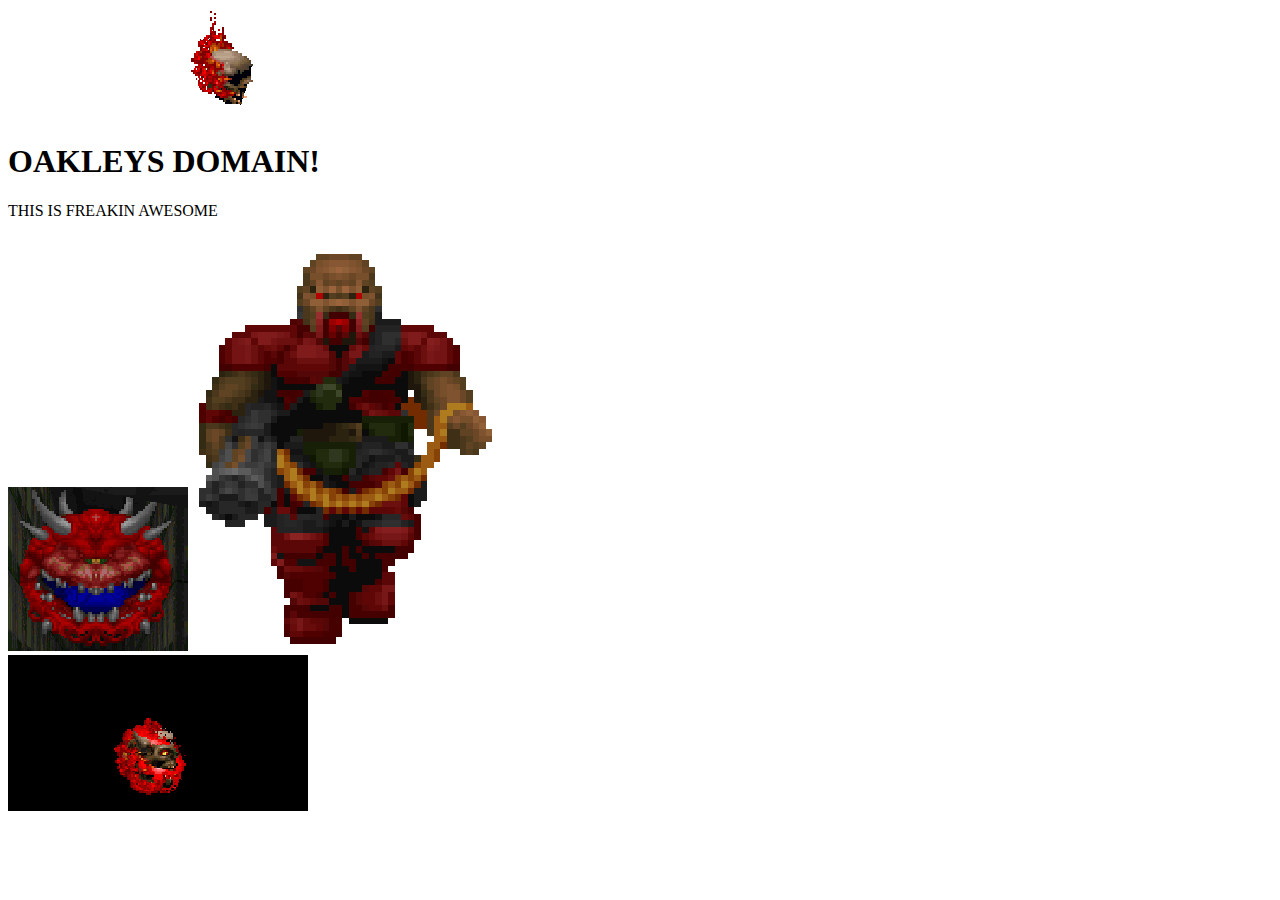
==== index2.html @ 36fdb9cb "index2 change" ====
<!DOCTYPE html>
<html>
<head>
	
</head>
<body>
<img src="lostsoul.gif">
<br>
<h1>OAKLEYS DOMAIN!</h1>
<p>THIS IS FREAKIN AWESOME</p>
<br>
<img src="caco1.png" hieght="300" length="300">
<img src="undeadcom.gif">
<br>
<img src="lostsoul2.gif">
</body>
</html>
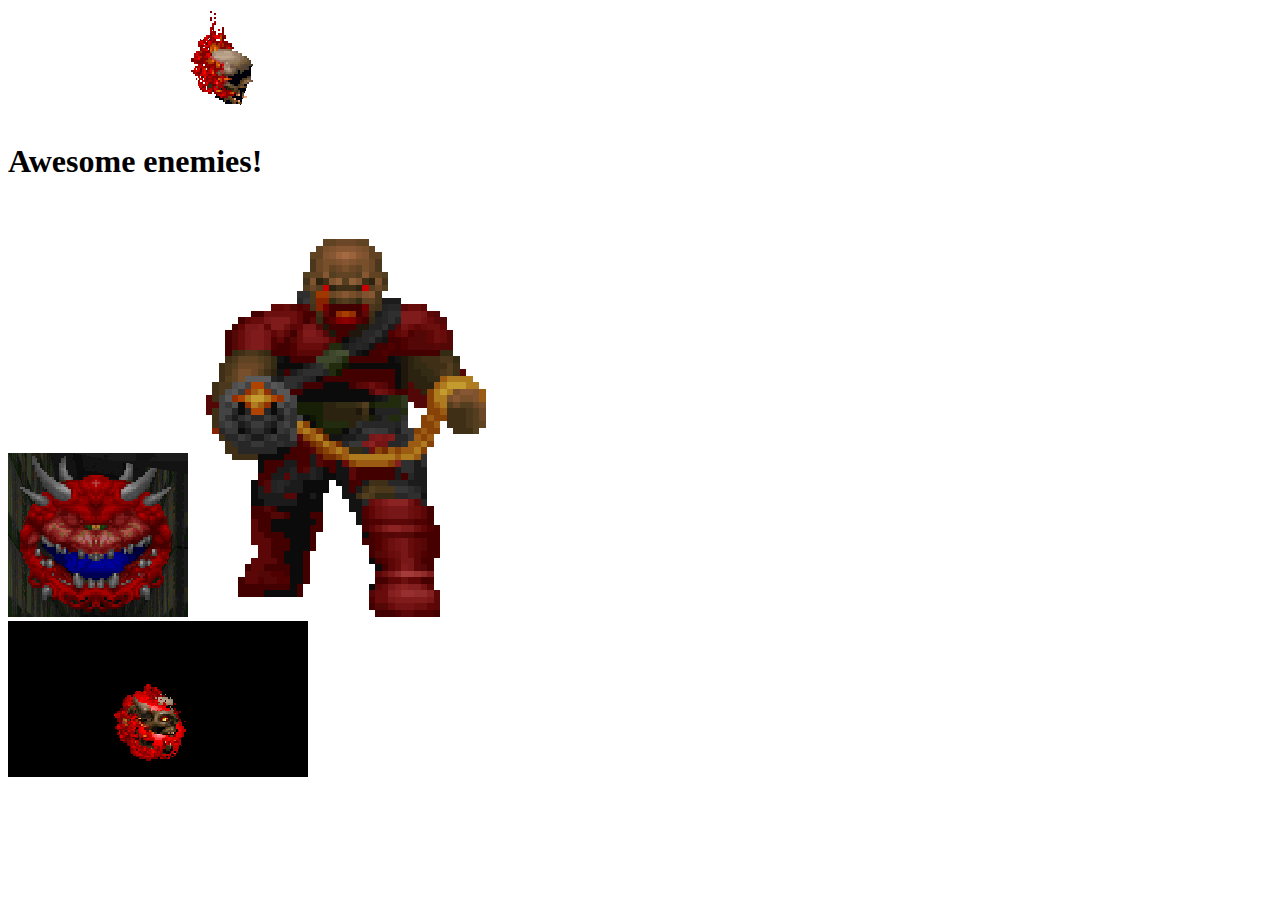
==== commit 953c4874: "page 2 overhall" ====
--- a/index2.html
+++ b/index2.html
@@ -6,8 +6,8 @@
 <body>
 <img src="lostsoul.gif">
 <br>
-<h1>OAKLEYS DOMAIN!</h1>
-<p>THIS IS FREAKIN AWESOME</p>
+<h1>Awesome enemies!</h1>
+<p></p>
 <br>
 <img src="caco1.png" hieght="300" length="300">
 <img src="undeadcom.gif">
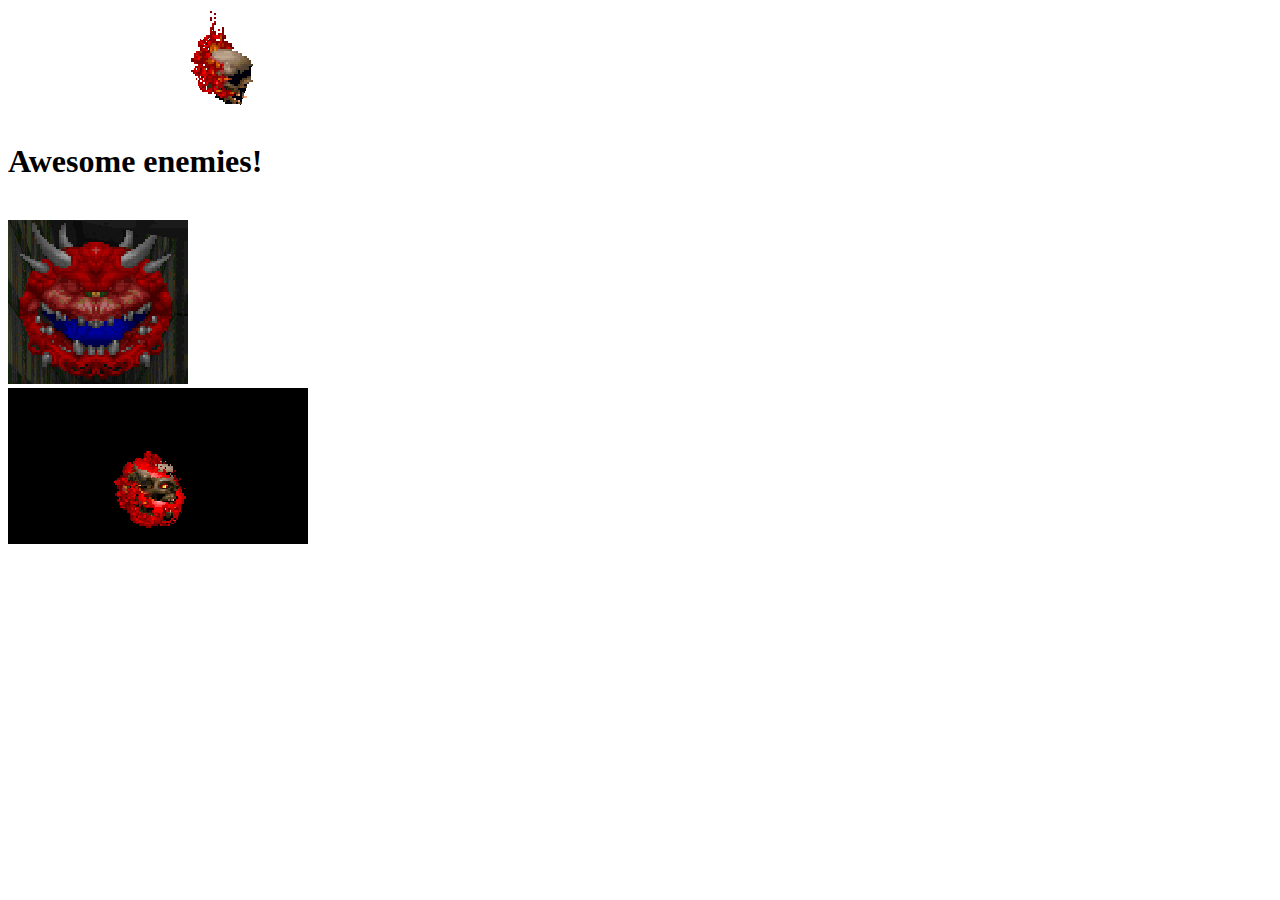
==== commit b11cc5c0: "l" ====
--- a/index2.html
+++ b/index2.html
@@ -10,7 +10,6 @@
 <p></p>
 <br>
 <img src="caco1.png" hieght="300" length="300">
-<img src="undeadcom.gif">
 <br>
 <img src="lostsoul2.gif">
 </body>
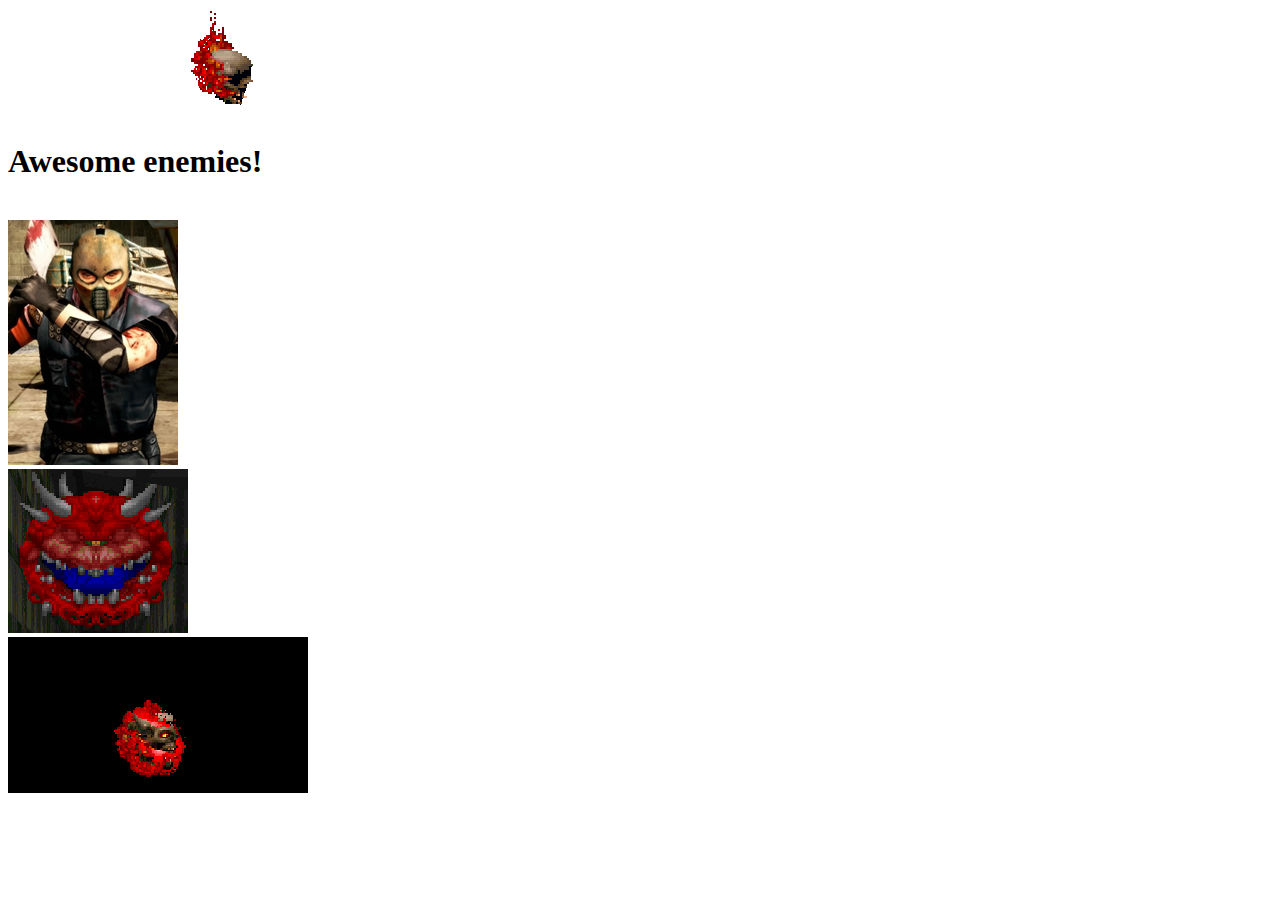
==== commit db442611: "burner enemy" ====
--- a/index2.html
+++ b/index2.html
@@ -9,6 +9,8 @@
 <h1>Awesome enemies!</h1>
 <p></p>
 <br>
+<img src="burner.jpg">
+<br>
 <img src="caco1.png" hieght="300" length="300">
 <br>
 <img src="lostsoul2.gif">
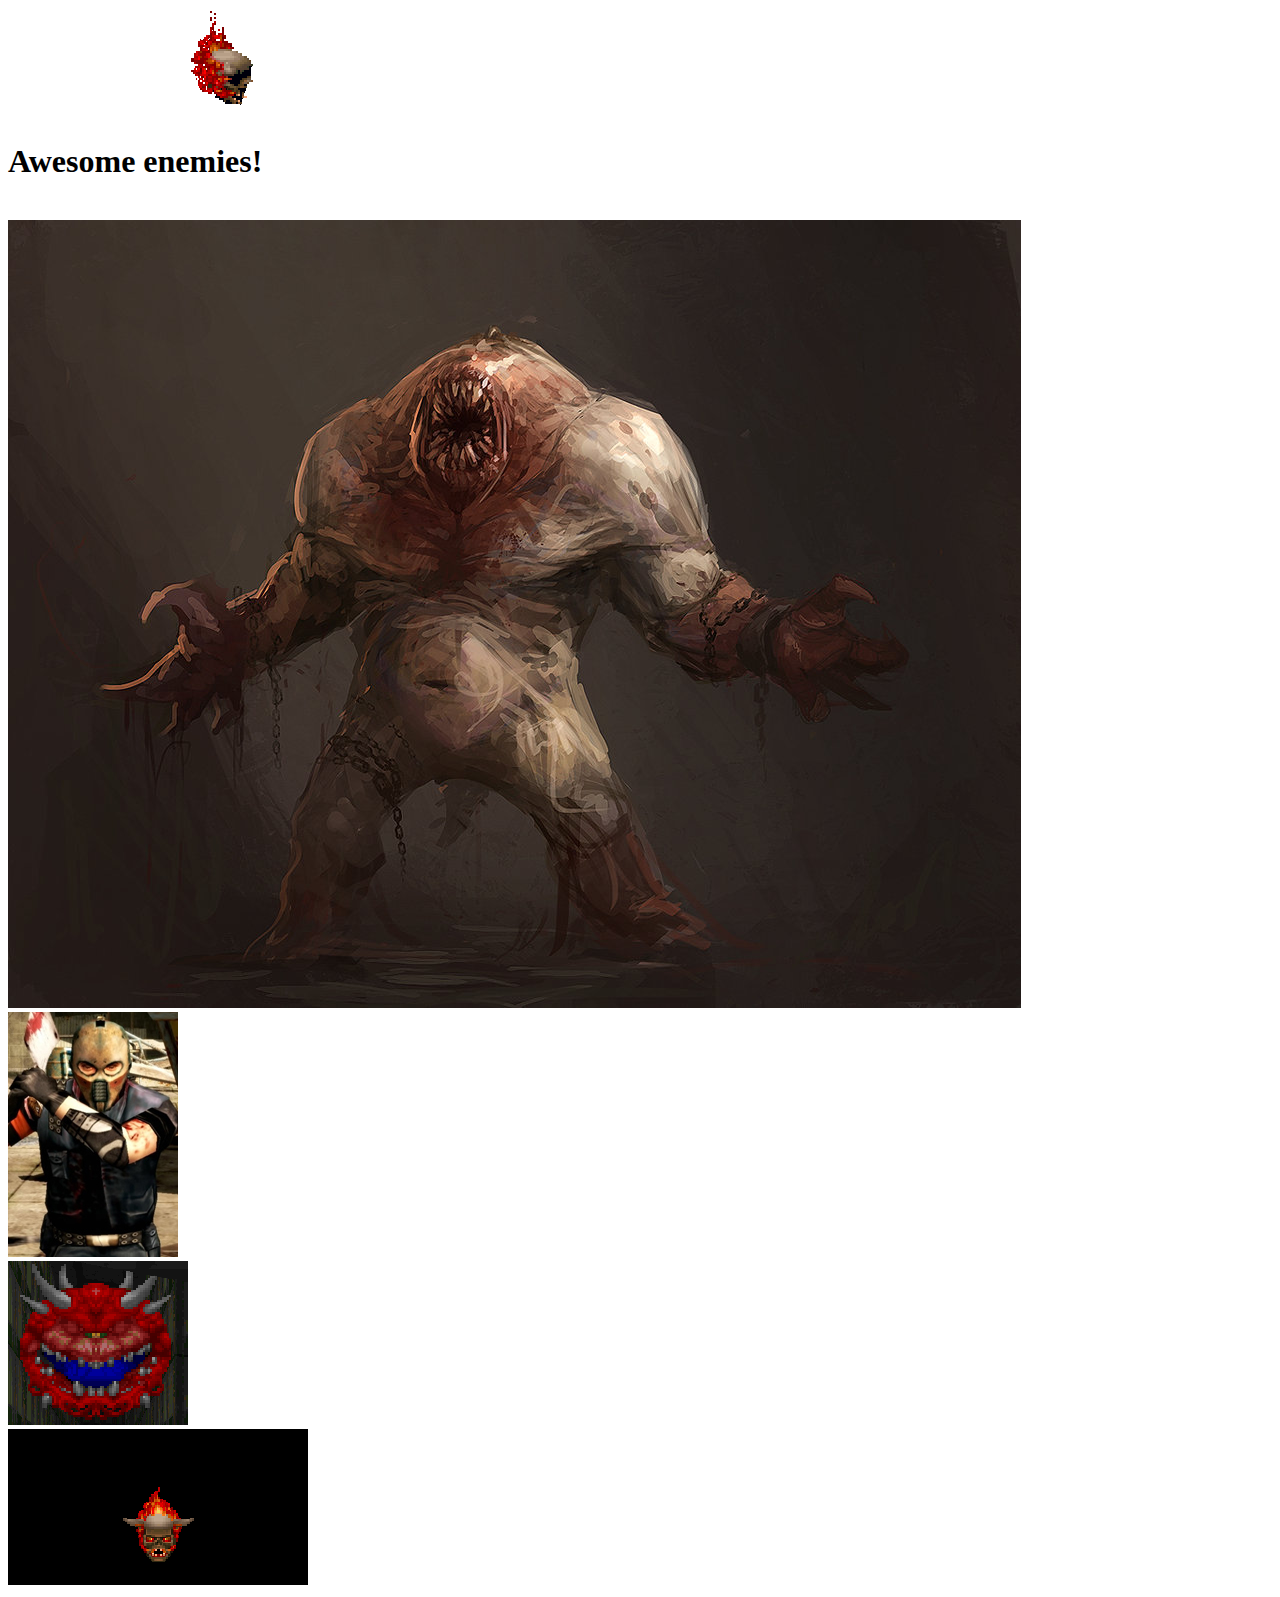
==== commit d8a6bb9f: "shambler" ====
--- a/index2.html
+++ b/index2.html
@@ -9,6 +9,8 @@
 <h1>Awesome enemies!</h1>
 <p></p>
 <br>
+<img src="shambler.jpg">
+<br>
 <img src="burner.jpg">
 <br>
 <img src="caco1.png" hieght="300" length="300">
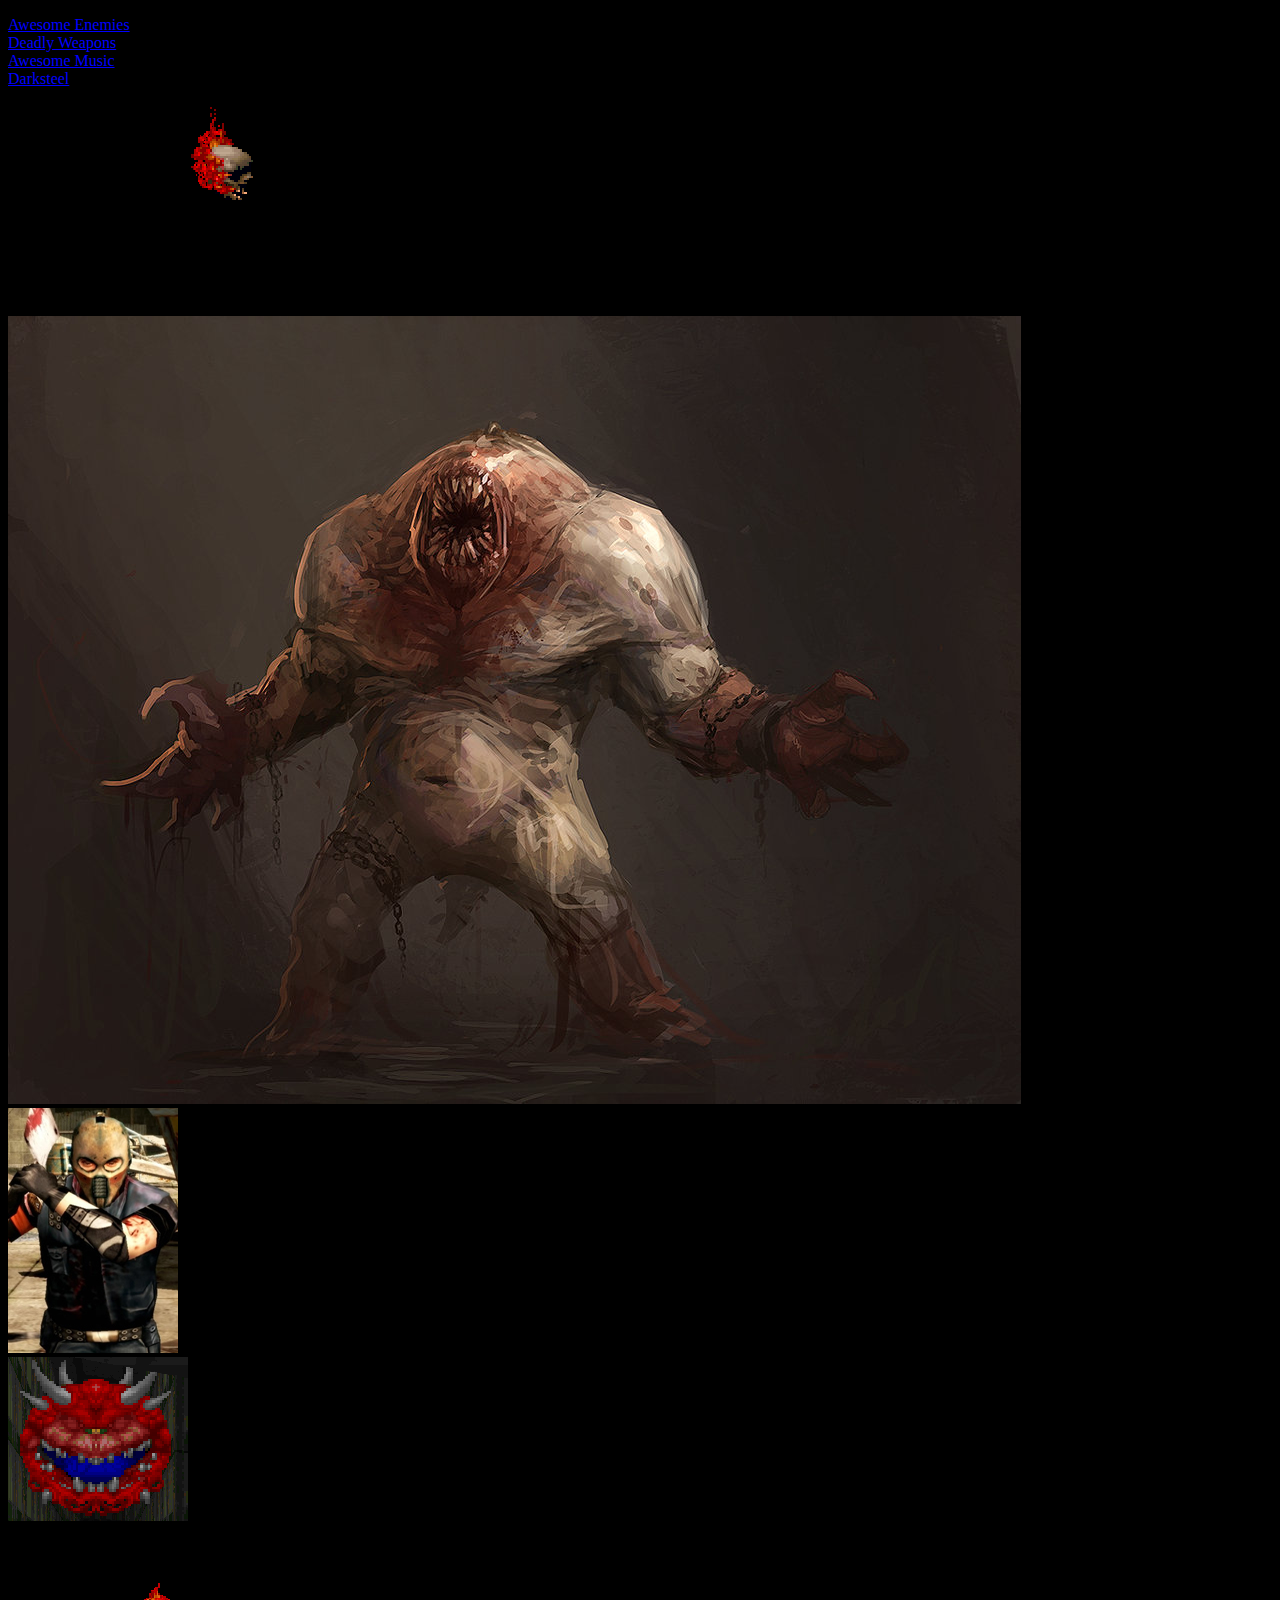
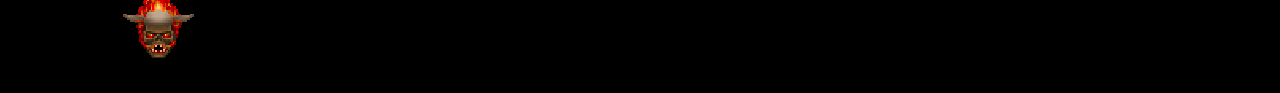
==== commit a7c4ad15: "nav bar all pages" ====
--- a/index2.html
+++ b/index2.html
@@ -1,15 +1,23 @@
 <!DOCTYPE html>
 <html>
 <head>
-	
+	<link rel="stylesheet" href="style.css">	
 </head>
 <body>
+<nav>
+		<ul>
+			<li><a href="index2.html">Awesome Enemies</a></li>
+			<li><a href="index3.html">Deadly Weapons</a></li>
+			<li><a href="index4.html">Awesome Music</a></li>
+			<li><a href="index5.html">Darksteel</a></li>
+		</ul>
+	</nav>
 <img src="lostsoul.gif">
 <br>
 <h1>Awesome enemies!</h1>
 <p></p>
 <br>
-<img src="shambler.jpg">
+<img src="shambler.jpg" hieght="300" length="300" >
 <br>
 <img src="burner.jpg">
 <br>
--- a/style.css
+++ b/style.css
@@ -0,0 +1,23 @@
+p {
+    color: red;
+}
+
+a {
+    color: blue;
+}
+
+body {
+	background-color: black;
+}
+
+nav ul{
+	list-style-type: none;
+	padding:0;
+	margin:0:
+}
+
+nav il{ 
+	display: inline;
+	background-color: black;
+	font-size: 15px;
+}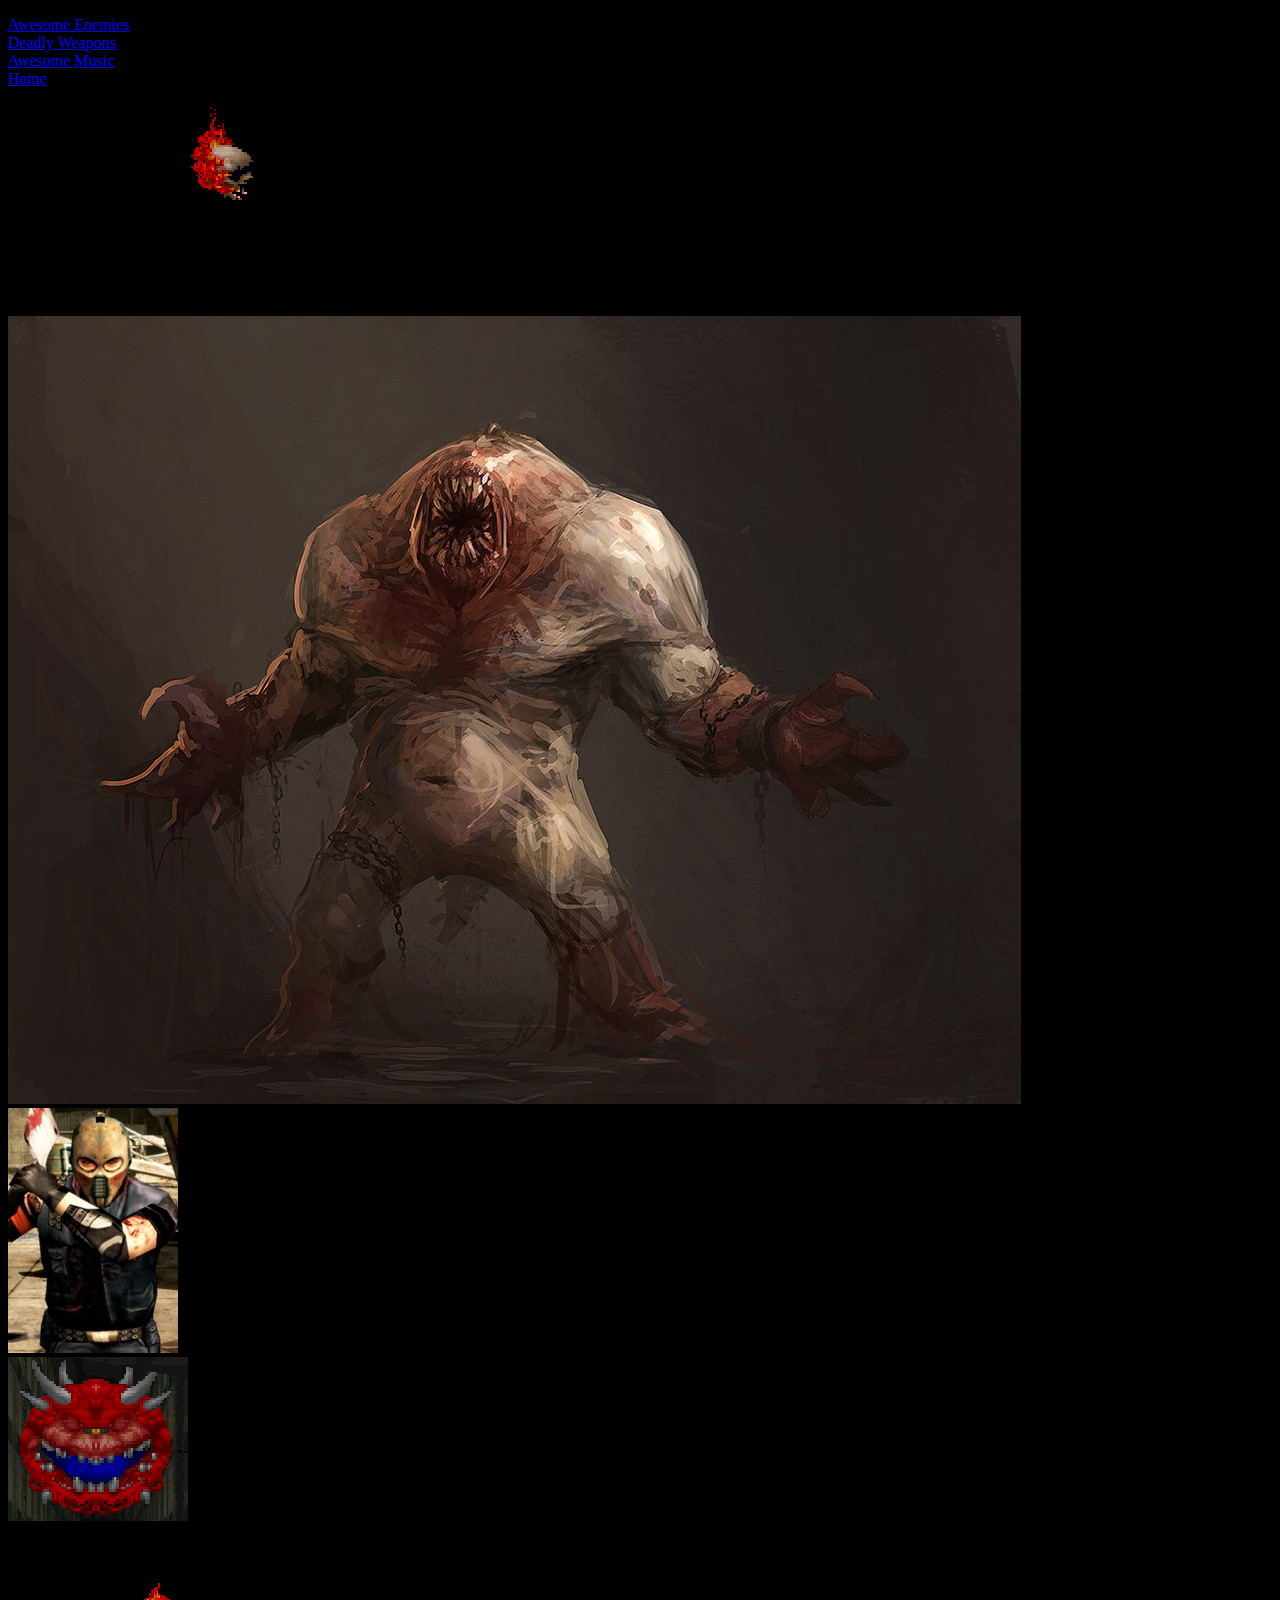
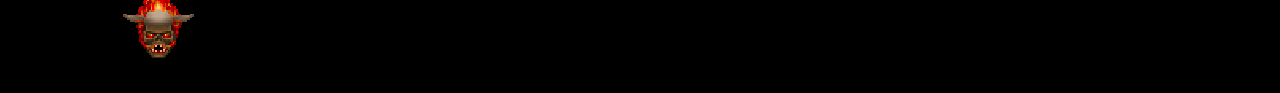
==== commit 9b4d05f1: "removal or index 5" ====
--- a/index2.html
+++ b/index2.html
@@ -9,7 +9,7 @@
 			<li><a href="index2.html">Awesome Enemies</a></li>
 			<li><a href="index3.html">Deadly Weapons</a></li>
 			<li><a href="index4.html">Awesome Music</a></li>
-			<li><a href="index5.html">Darksteel</a></li>
+			<li><a href="index.html">Home</a></li>
 		</ul>
 	</nav>
 <img src="lostsoul.gif">
